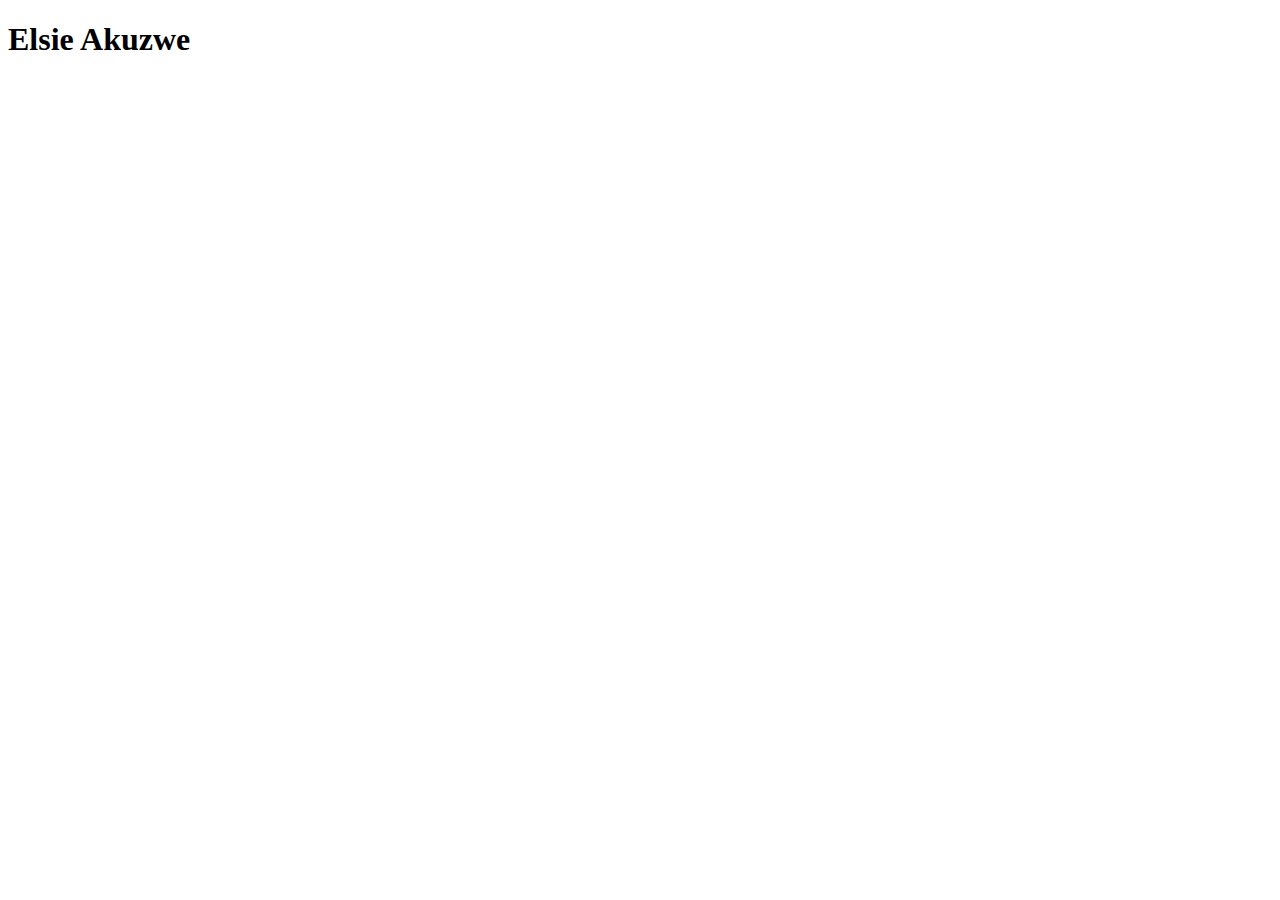
==== html-assignment/index.html @ 9a9438da "Creates html assignment" ====
<!DOCTYPE html>
<html lang="en">
<head>
    <meta charset="UTF-8">
    <meta name="viewport" content="width=device-width, initial-scale=1.0">
    <title>akuz0001 html assignment</title>
</head>
<body>
    <header>
        <h1>Elsie Akuzwe</h1>
    </header>
</body>
</html>
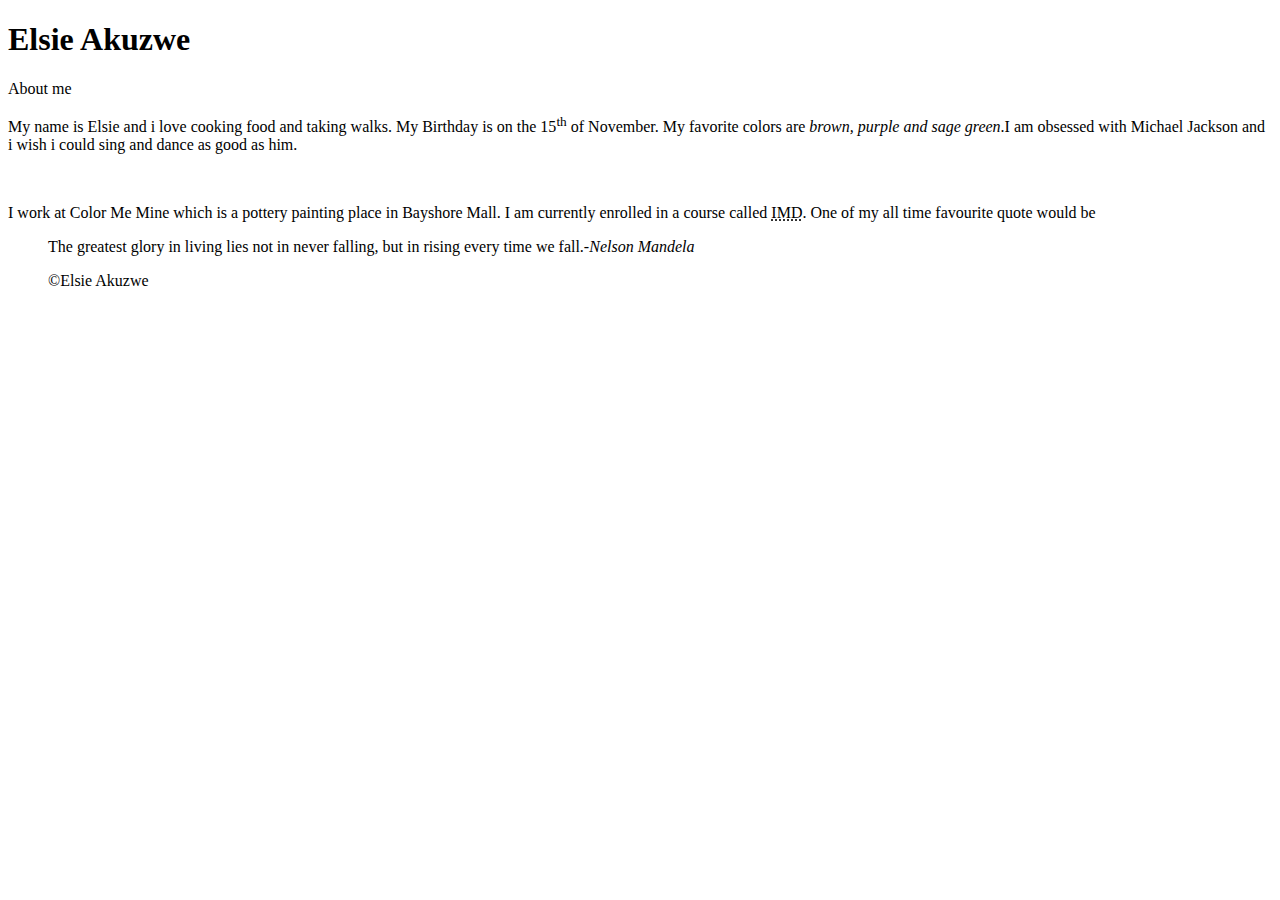
==== commit 2e2bd872: "About me website" ====
--- a/html-assignment/index.html
+++ b/html-assignment/index.html
@@ -9,5 +9,12 @@
     <header>
         <h1>Elsie Akuzwe</h1>
     </header>
+    <artcle>About me</artcle>
+    <p> My name is Elsie and i love cooking food and taking walks. My Birthday is on the 15<sup>th</sup> of November. My favorite colors are <em>brown, purple and sage green</em>.I am obsessed with Michael Jackson and i wish i could sing and dance as good as him.</p>
+    <br> 
+    <p> I work at Color Me Mine which is a pottery painting place in Bayshore Mall. I am currently enrolled in a course called <abbr title="Interactive Media Design">IMD</abbr>. One of my all time favourite quote would be<blockquote>The greatest glory in living lies not in never falling, but in rising every time we fall.-<cite>Nelson Mandela</cite> </q></p>
+        <footer>
+            <p>&copy;Elsie Akuzwe</p>
+        </footer>
 </body>
 </html>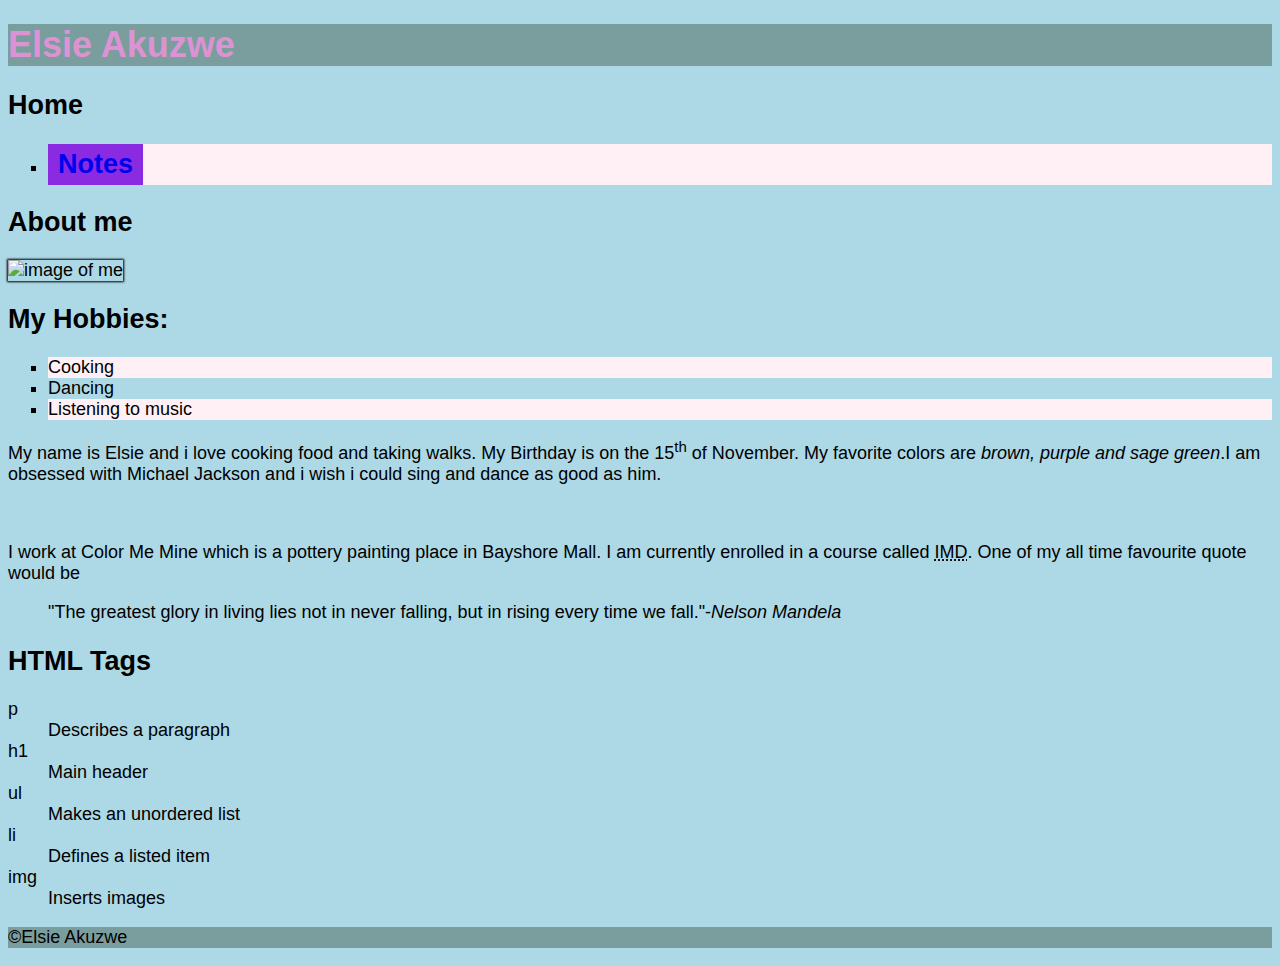
==== commit 5fa2984d: "Add files via upload" ====
--- a/html-assignment/index.html
+++ b/html-assignment/index.html
@@ -1,20 +1,49 @@
-<!DOCTYPE html>
-<html lang="en">
-<head>
-    <meta charset="UTF-8">
-    <meta name="viewport" content="width=device-width, initial-scale=1.0">
-    <title>akuz0001 html assignment</title>
-</head>
-<body>
-    <header>
-        <h1>Elsie Akuzwe</h1>
-    </header>
-    <artcle>About me</artcle>
-    <p> My name is Elsie and i love cooking food and taking walks. My Birthday is on the 15<sup>th</sup> of November. My favorite colors are <em>brown, purple and sage green</em>.I am obsessed with Michael Jackson and i wish i could sing and dance as good as him.</p>
-    <br> 
-    <p> I work at Color Me Mine which is a pottery painting place in Bayshore Mall. I am currently enrolled in a course called <abbr title="Interactive Media Design">IMD</abbr>. One of my all time favourite quote would be<blockquote>The greatest glory in living lies not in never falling, but in rising every time we fall.-<cite>Nelson Mandela</cite> </q></p>
-        <footer>
-            <p>&copy;Elsie Akuzwe</p>
-        </footer>
-</body>
+<!DOCTYPE html>
+<html lang="en">
+<head>
+    <meta charset="UTF-8">
+    <meta name="viewport" content="width=device-width, initial-scale=1.0">
+    <title>akuz0001 html assignment</title>
+    <link rel="stylesheet" href="./css/main.css">
+</head>
+<body>
+    <header>
+        <h1 class="site-title">Elsie Akuzwe</h1>
+    </header>
+    <h2>Home</h2>
+    <nav>
+    <ul>
+        <li><h2><a href="./notes.html">Notes</a></h2></li>
+    </ul>
+    </nav>
+    <!-- <h2>Notes</h2> -->
+    <article><h2>About me</h2></article>
+    <img src="images/IMG_4958.JPG" alt="image of me" id="my-image">
+    <h2> My Hobbies:</h2>
+    <ul>
+        <li> Cooking</li>
+        <li> Dancing</li>
+        <li> Listening to music</li>
+    </ul>
+    <p>My name is Elsie and i love cooking food and taking walks. My Birthday is on the 15<sup>th</sup> of November. My favorite colors are <em>brown, purple and sage green</em>.I am obsessed with Michael Jackson and i wish i could sing and dance as good as him.</p>
+    <br> 
+    <p>I work at Color Me Mine which is a pottery painting place in Bayshore Mall. I am currently enrolled in a course called <abbr title="Interactive Media Design">IMD</abbr>. One of my all time favourite quote would be</p><blockquote>"The greatest glory in living lies not in never falling, but in rising every time we fall."-<cite>Nelson Mandela</cite></blockquote>
+        <h2>HTML Tags</h2>
+        <dl>
+          <dt> p </dt>
+          <dd>Describes a paragraph</dd>
+          <dt> h1 </dt>
+          <dd> Main header</dd>
+          <dt> ul </dt>
+          <dd> Makes an unordered list</dd>
+          <dt> li </dt>
+          <dd> Defines a listed item</dd>
+          <dt> img </dt>
+          <dd> Inserts images </dd>
+      
+        </dl>
+        <footer>
+            <p>&copy;Elsie Akuzwe</p>
+        </footer>
+</body>
 </html>--- a/html-assignment/css/main.css
+++ b/html-assignment/css/main.css
@@ -0,0 +1,37 @@
+body{
+    font-family: Arial, Helvetica, sans-serif;
+    font-size: 18px;
+    background-color:lightblue
+}
+header, footer {
+    background-color: rgba(66, 95, 75, 0.473);
+}
+
+.site-title {
+    color: rgb(221, 147, 211);
+}
+
+#my-image{
+    box-shadow: 0 0 2px 1px black;
+}
+
+ul {
+    list-style-type: square;
+}
+
+ul li:nth-child(odd) {
+    background-color: lavenderblush;
+}
+
+nav a {
+    text-decoration: none;
+    background-color: blueviolet;
+    border: 1px seagreen;
+    padding: 5px 10px;
+    display: inline-block;
+}
+
+nav a:hover, nav a:focus {
+    background-color: blue;
+    color: cornflowerblue;
+}